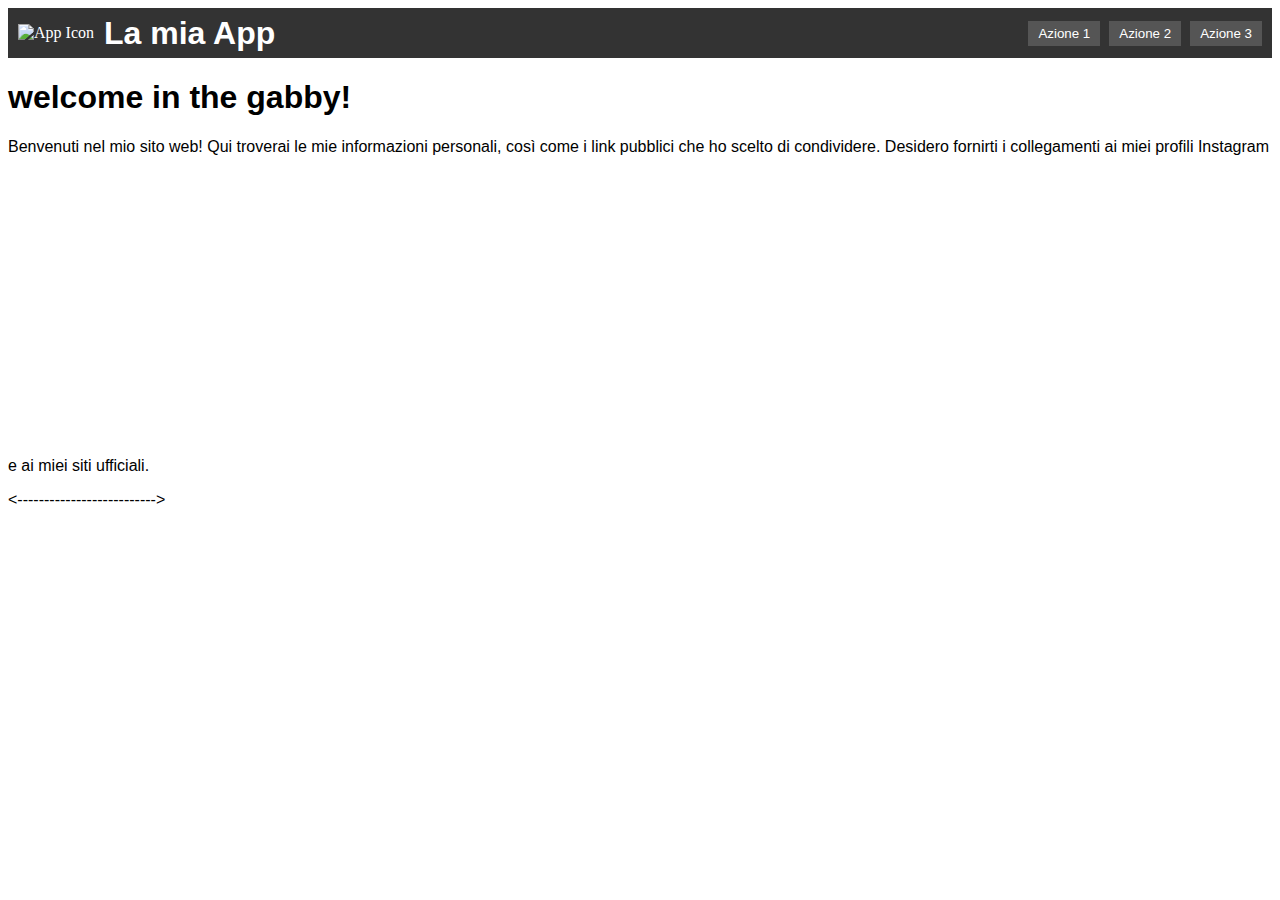
==== barra_app.html @ 46c61fb1 "Update barra_app.html" ====
<!DOCTYPE html>
<html>
<head>
  <title>Barra delle Applicazioni</title>
  <link rel="stylesheet" type="text/css" href="style.css">
  <style>
    /* Seleziona l'elemento per cui desideri cambiare il font */
    p {
        font-family: Arial, sans-serif;
    }
      h1 {
        font-family: Arial, sans-serif;
    }
      h2 {
        font-family: Arial, sans-serif;
    }
      h3 {
        font-family: Arial, sans-serif;
    }
      h4 {
        font-family: Arial, sans-serif;
    }
</style>
  
</head>
<body>
  <div class="app-bar">
    <div class="app-icon">
      <img src="app_icon.png" alt="App Icon">
    </div>
    <div class="app-title">
      <h1>La mia App</h1>
    </div>
    <div class="app-actions">
      <button class="action-button">Azione 1</button>
      <button class="action-button">Azione 2</button>
      <button class="action-button">Azione 3</button>
    </div>
  </div>
      <h1>welcome in the gabby!</h1>
    <p>Benvenuti nel mio sito web! Qui troverai le mie informazioni personali, così come i link pubblici che ho scelto di condividere. Desidero fornirti i collegamenti ai miei profili Instagram e ai miei siti ufficiali.

<iframe width="560" height="315" src="https://www.youtube-nocookie.com/embed/7MdT7z2zFBw?controls=0" title="YouTube video player" frameborder="0" allow="accelerometer; autoplay; clipboard-write; encrypted-media; gyroscope; picture-in-picture; web-share" allowfullscreen></iframe>

<p> <--------------------------> </p>

      <iframe width="560" height="315" src="https://www.youtube-nocookie.com/embed/Bi5yMDnZV3w?controls=0" title="YouTube video player" frameborder="0" allow="accelerometer; autoplay; clipboard-write; encrypted-media; gyroscope; picture-in-picture; web-share" allowfullscreen></iframe>

</body>
</html>
---- style.css ----
.app-bar {
  background-color: #333;
  color: #fff;
  display: flex;
  align-items: center;
  height: 50px;
  padding: 0 10px;
}

.app-icon img {
  height: 30px;
  width: 30px;
}

.app-title {
  margin-left: 10px;
}

.app-actions {
  margin-left: auto;
}

.action-button {
  background-color: #555;
  color: #fff;
  border: none;
  padding: 5px 10px;
  margin-left: 5px;
}

.action-button:hover {
  background-color: #777;
}
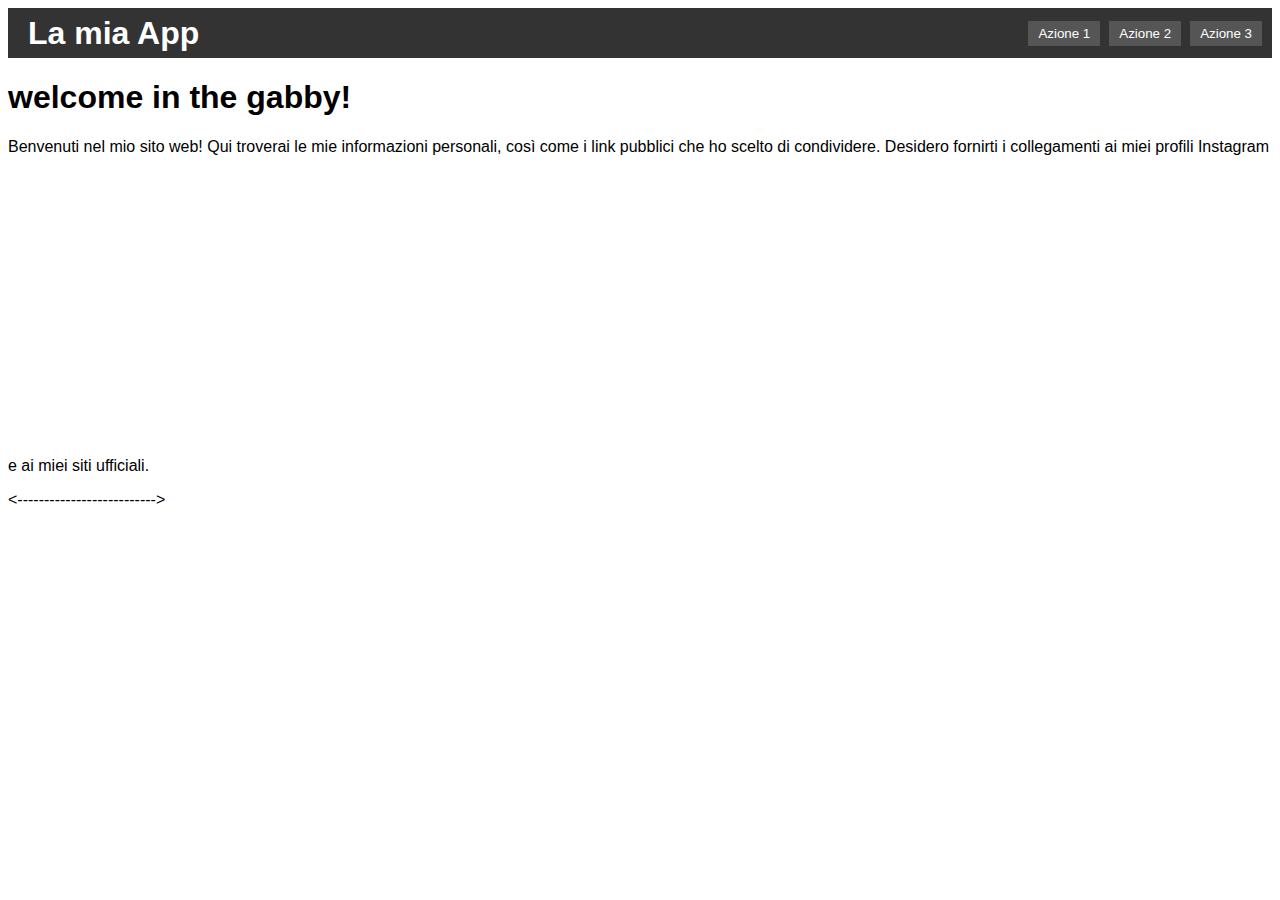
==== commit 6fb10d35: "Update barra_app.html" ====
--- a/barra_app.html
+++ b/barra_app.html
@@ -1,7 +1,7 @@
 <!DOCTYPE html>
 <html>
 <head>
-  <title>Barra delle Applicazioni</title>
+  <title>TheGabby</title>
   <link rel="stylesheet" type="text/css" href="style.css">
   <style>
     /* Seleziona l'elemento per cui desideri cambiare il font */
@@ -25,9 +25,7 @@
 </head>
 <body>
   <div class="app-bar">
-    <div class="app-icon">
-      <img src="app_icon.png" alt="App Icon">
-    </div>
+
     <div class="app-title">
       <h1>La mia App</h1>
     </div>
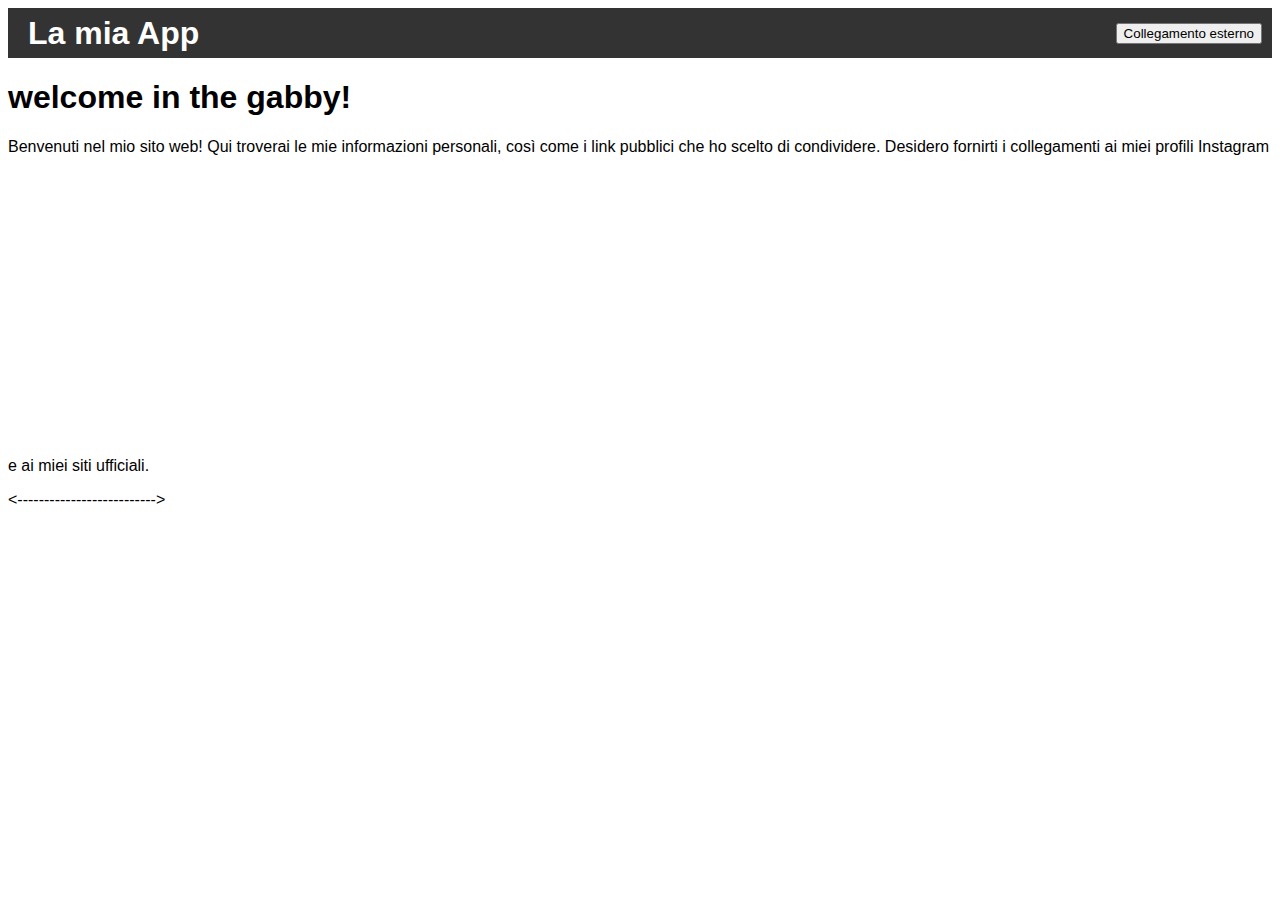
==== commit 12bb406e: "Update barra_app.html" ====
--- a/barra_app.html
+++ b/barra_app.html
@@ -29,10 +29,10 @@
     <div class="app-title">
       <h1>La mia App</h1>
     </div>
-    <div class="app-actions">
-      <button class="action-button">Azione 1</button>
-      <button class="action-button">Azione 2</button>
-      <button class="action-button">Azione 3</button>
+    
+    <div class="app-actions">    <a href="https://www.example.com" target="_blank">
+        <button>Collegamento esterno</button>
+    </a>
     </div>
   </div>
       <h1>welcome in the gabby!</h1>
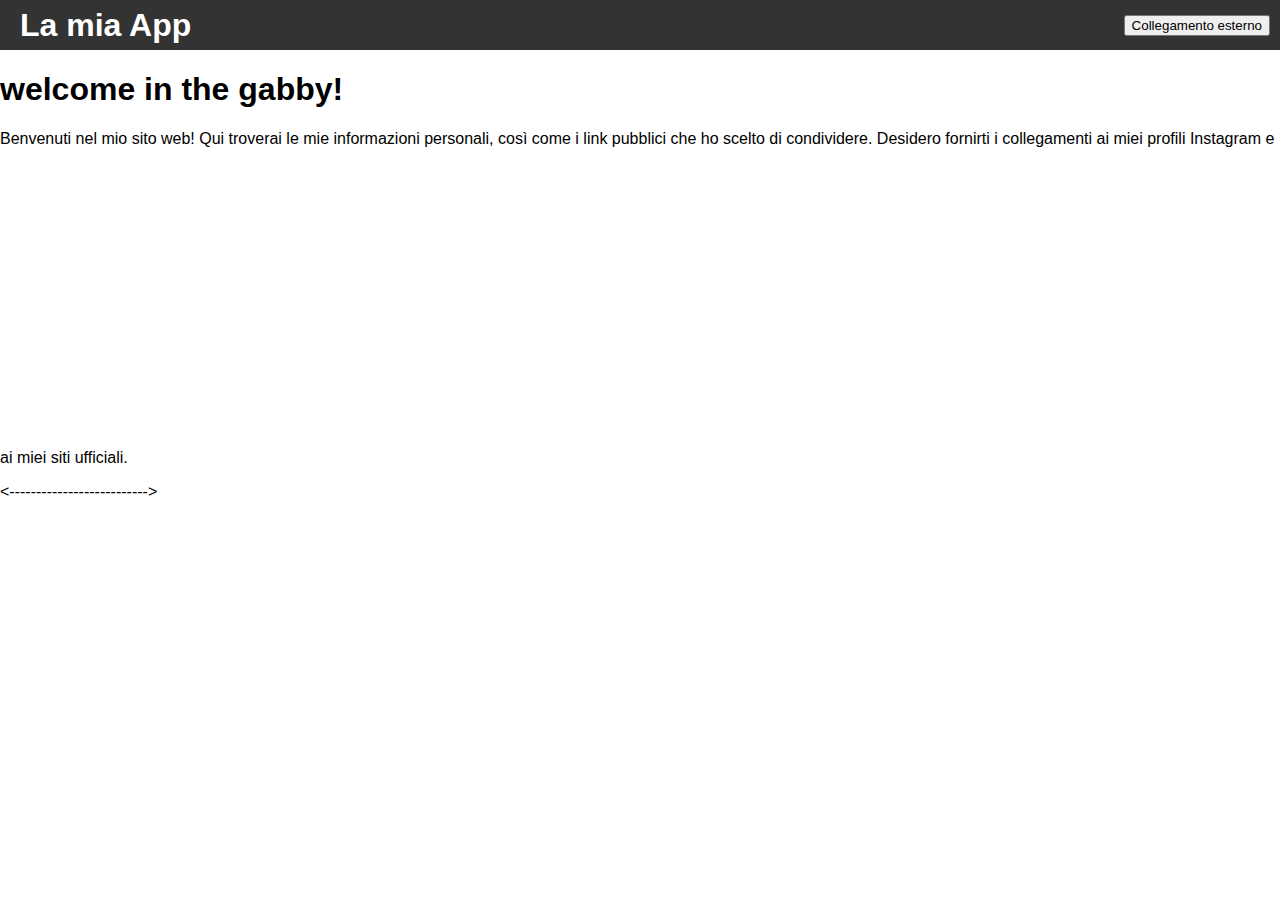
==== commit 5a7f4362: "Update barra_app.html" ====
--- a/barra_app.html
+++ b/barra_app.html
@@ -20,6 +20,16 @@
       h4 {
         font-family: Arial, sans-serif;
     }
+    
+      body {
+    margin: 0;
+    padding: 0;
+  }
+
+  .top-bar {
+    margin: 0;
+    padding: 0;
+  }
 </style>
   
 </head>
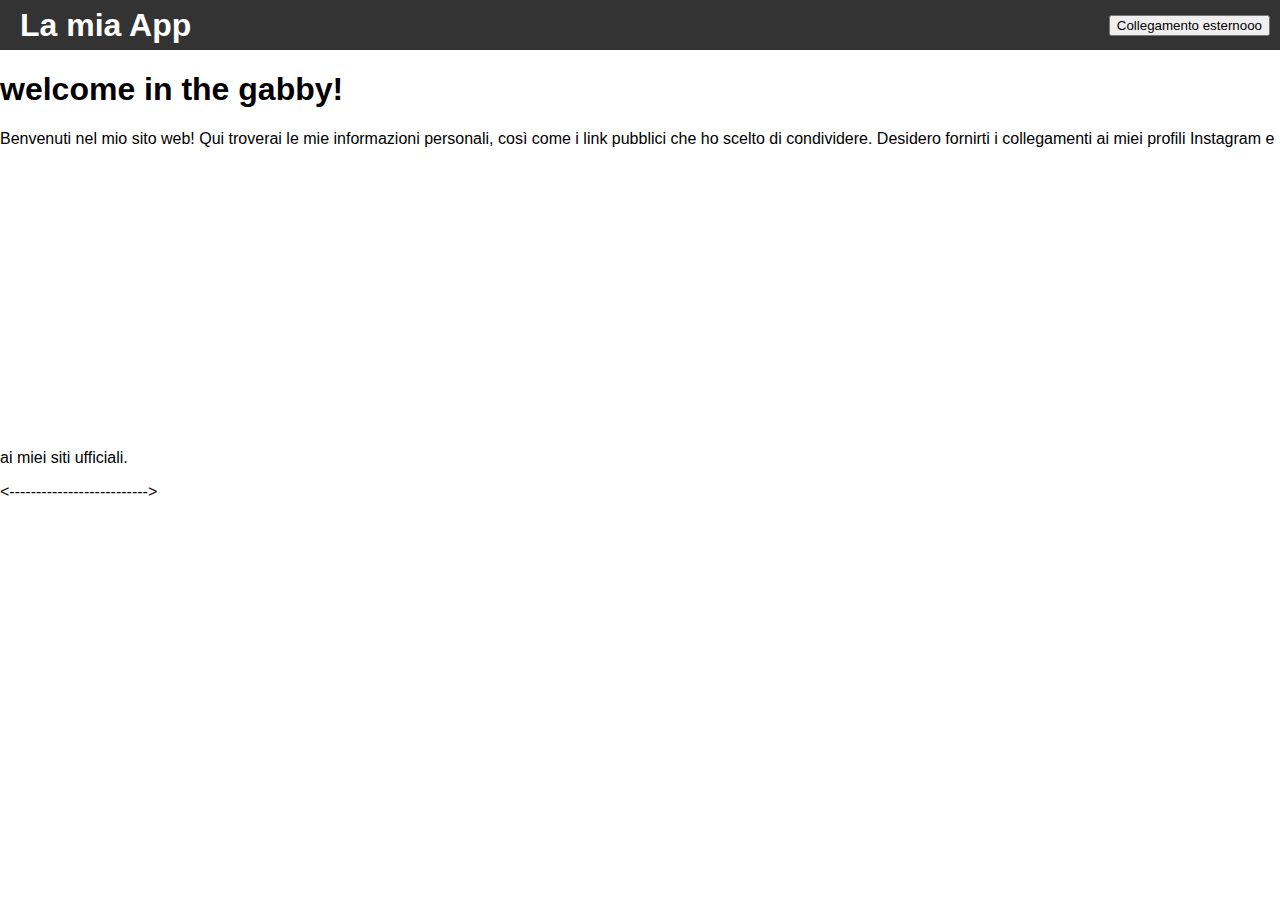
==== commit 7e28a373: "Update barra_app.html" ====
--- a/barra_app.html
+++ b/barra_app.html
@@ -41,7 +41,7 @@
     </div>
     
     <div class="app-actions">    <a href="https://www.example.com" target="_blank">
-        <button>Collegamento esterno</button>
+        <button>Collegamento esternooo</button>
     </a>
     </div>
   </div>
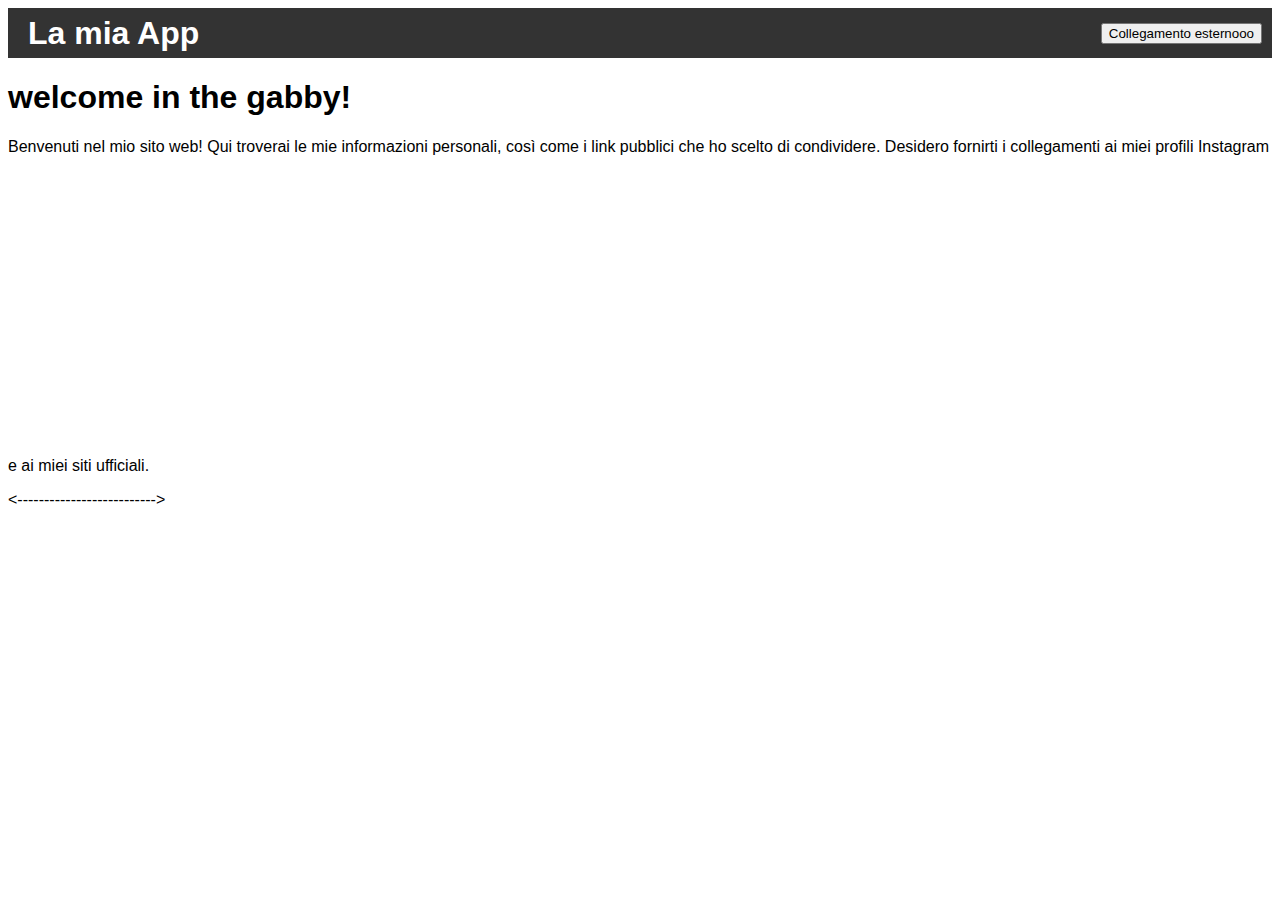
==== commit acc0d943: "Update barra_app.html" ====
--- a/barra_app.html
+++ b/barra_app.html
@@ -22,8 +22,8 @@
     }
     
       body {
-    margin: 0;
-    padding: 0;
+    margin: 100;
+    padding: 100;
   }
 
   .top-bar {
